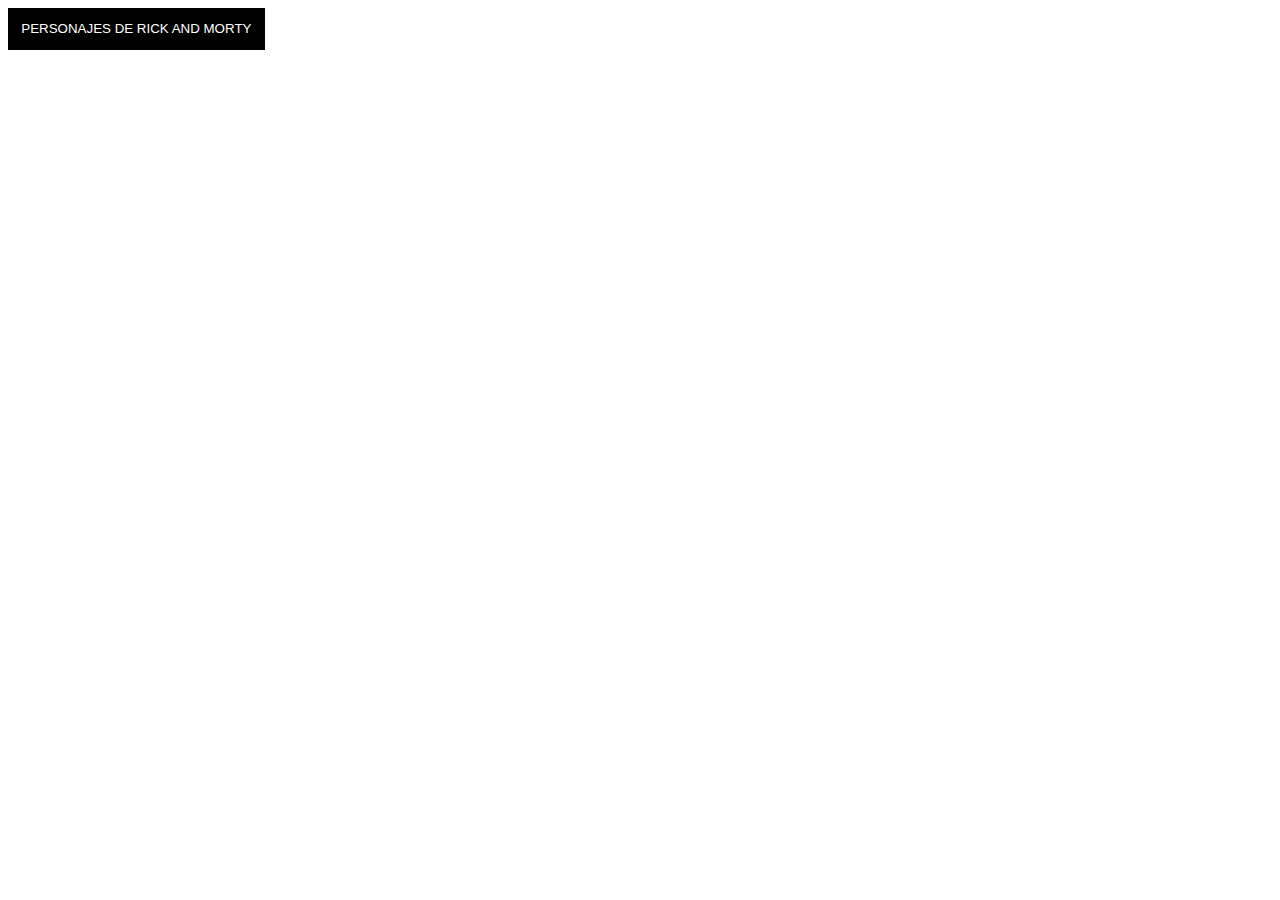
==== rickAndMorty/index.html @ e4149804 "0601" ====
<!DOCTYPE html>
<html lang="es">
  <head>
    <meta charset="UTF-8" />
    <meta name="viewport" content="width=device-width, initial-scale=1.0" />
    <title>Rick & Morty</title>
    <style>
      .container {
        display: flex;
        gap: 1em;
        flex-wrap: wrap;
        justify-content: center;
      }

      #btn {
        background-color: black;
        color: #fff;
        border: none;
        padding: 1em;
        margin-bottom: 1em;
        display: flex;
      }
    </style>
  </head>
  <body>
    <button id="btn">PERSONAJES DE RICK AND MORTY</button>
    <div class="container" id="contenedor">
      
    </div>
    <script src="js/script.js"></script>
  </body>
</html>
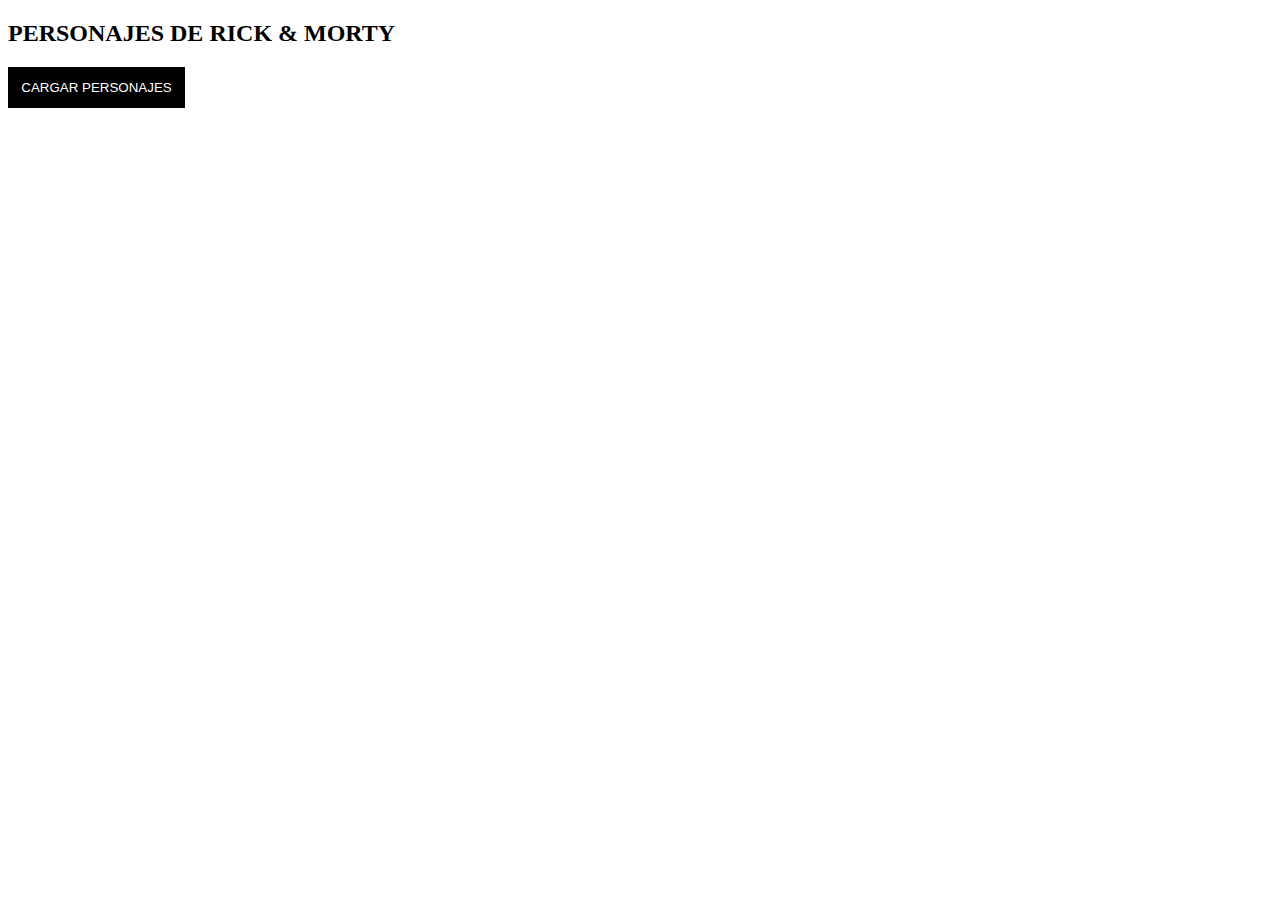
==== commit 1a2ea0ef: "080125" ====
--- a/rickAndMorty/index.html
+++ b/rickAndMorty/index.html
@@ -8,7 +8,7 @@
       .container {
         display: flex;
         gap: 1em;
-        flex-wrap: wrap;
+        flex-wrap: wrap; /*AGRUPAR DIVS*/
         justify-content: center;
       }
 
@@ -23,10 +23,9 @@
     </style>
   </head>
   <body>
-    <button id="btn">PERSONAJES DE RICK AND MORTY</button>
-    <div class="container" id="contenedor">
-      
-    </div>
+    <h2>PERSONAJES DE RICK & MORTY</h2>
+    <button id="btn">CARGAR PERSONAJES</button>
+    <div class="container" id="contenedor"></div>
     <script src="js/script.js"></script>
   </body>
 </html>
